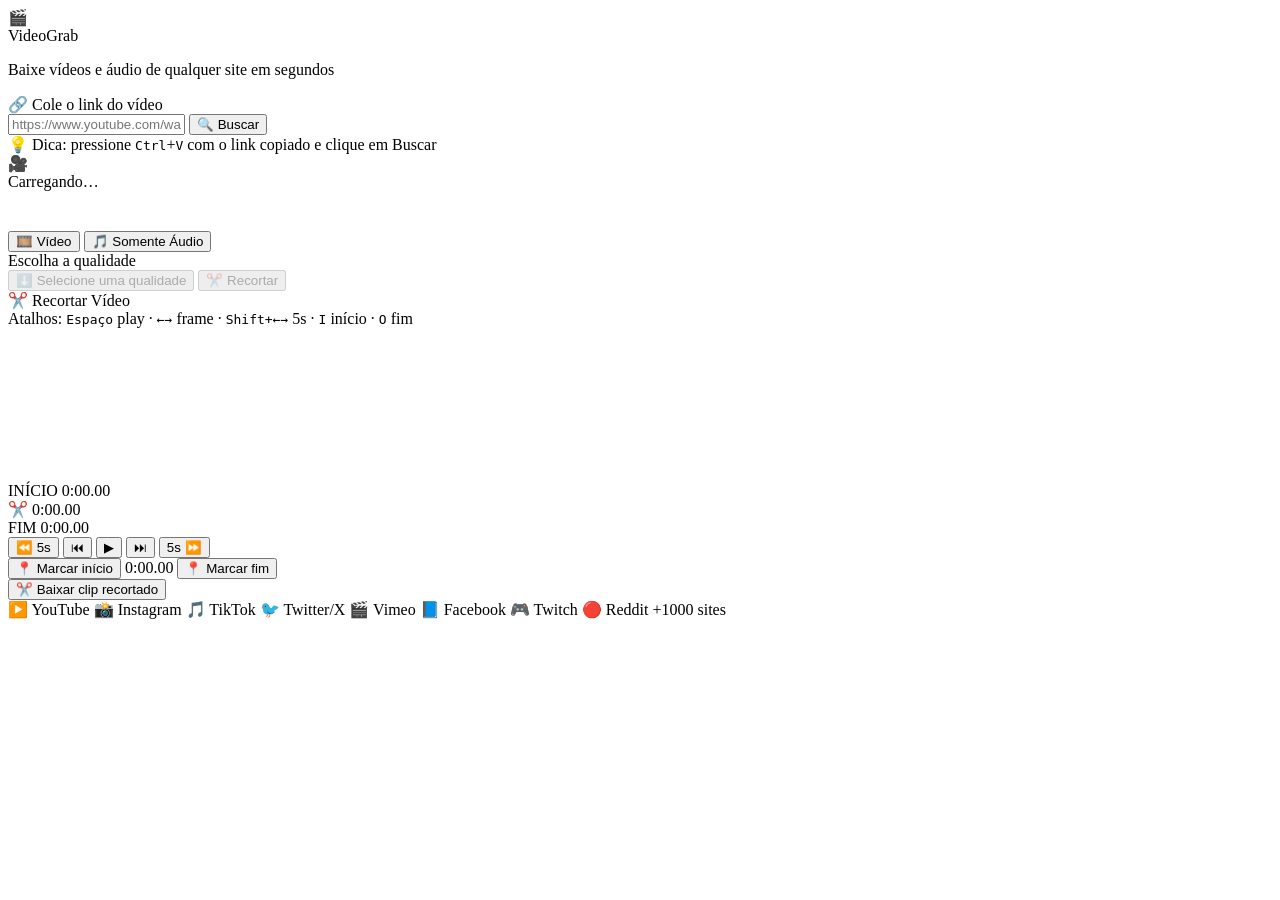
==== frontend/index.html @ 4be7fcfe "VideoGrab: extensão Chrome com backend na nuvem Co-Authored-By: Claude Opus 4.8 <noreply@anthropic.c" ====
<!DOCTYPE html>
<html lang="pt-BR">
<head>
  <meta charset="UTF-8" />
  <meta name="viewport" content="width=device-width, initial-scale=1.0" />
  <title>VideoGrab — Baixador de Vídeos</title>
  <meta name="description" content="Baixe vídeos e áudio do YouTube, Instagram, TikTok, Twitter e muito mais. Recorte trechos antes de baixar. Rápido, simples e gratuito." />
  <link rel="stylesheet" href="/static/style.css" />
  <link rel="icon" href="data:image/svg+xml,<svg xmlns='http://www.w3.org/2000/svg' viewBox='0 0 100 100'><text y='.9em' font-size='90'>🎬</text></svg>" />
</head>
<body>

<div class="app">

  <!-- ── Header ── -->
  <header>
    <div class="logo">
      <div class="logo-icon">🎬</div>
      <span class="logo-text">VideoGrab</span>
    </div>
    <p class="tagline">Baixe vídeos e áudio de qualquer site em segundos</p>
  </header>

  <!-- ── FFmpeg Status Banner ── -->
  <div id="ffmpeg-banner" style="display:none;" class="ffmpeg-banner fade-in"></div>

  <!-- ── URL Input Card ── -->
  <div class="card input-section fade-in">
    <div class="input-label">
      <span>🔗</span> Cole o link do vídeo
    </div>
    <div class="input-wrap">
      <input
        type="url"
        id="url-input"
        class="url-input"
        placeholder="https://www.youtube.com/watch?v=..."
        autocomplete="off"
        spellcheck="false"
      />
      <button class="btn-fetch" id="btn-fetch">
        <span>🔍</span>
        <span>Buscar</span>
      </button>
    </div>
    <div class="paste-hint">
      <span>💡</span>
      Dica: pressione <kbd>Ctrl</kbd>+<kbd>V</kbd> com o link copiado e clique em Buscar
    </div>
  </div>

  <!-- ── Video Info Card ── -->
  <div class="card fade-in" id="info-section">
    <div class="video-preview" id="video-preview">
      <div class="thumb-wrap" id="thumb-wrap">
        <div class="thumb-placeholder">🎥</div>
      </div>
      <div class="video-meta">
        <div class="video-title" id="video-title">Carregando…</div>
        <div class="meta-pills" id="meta-pills"></div>
      </div>
    </div>

    <hr style="border:none;border-top:1px solid var(--border);margin:20px 0;" />

    <!-- Format Tabs -->
    <div class="format-tabs" id="format-tabs">
      <button class="tab-btn active" data-type="video" id="tab-video">
        🎞️ Vídeo
      </button>
      <button class="tab-btn" data-type="audio" id="tab-audio">
        🎵 Somente Áudio
      </button>
    </div>

    <!-- Quality Grid -->
    <div class="quality-label">Escolha a qualidade</div>
    <div class="quality-grid" id="quality-grid"></div>

    <!-- Action Buttons -->
    <div class="action-buttons">
      <button class="btn-download" id="btn-download" disabled>
        <span>⬇️</span>
        <span id="btn-download-text">Selecione uma qualidade</span>
      </button>
      <button class="btn-trim-action" id="btn-trim" disabled title="Recortar antes de baixar (requer FFmpeg)">
        <span>✂️</span>
        <span>Recortar</span>
      </button>
    </div>
  </div>

  <!-- ── Trimmer Section ── -->
  <div class="card fade-in" id="trimmer-section">
    <div class="trimmer-header">
      <span>✂️</span>
      <span>Recortar Vídeo</span>
      <div class="trimmer-shortcuts-hint">
        Atalhos: <kbd>Espaço</kbd> play · <kbd>←→</kbd> frame · <kbd>Shift+←→</kbd> 5s · <kbd>I</kbd> início · <kbd>O</kbd> fim
      </div>
    </div>

    <!-- Video Player -->
    <div class="trimmer-player-wrap">
      <video id="trim-video" preload="metadata" playsinline></video>
    </div>

    <!-- Timeline -->
    <div class="trim-timeline-container">
      <div class="trim-timeline" id="trim-timeline">
        <div class="trim-region" id="trim-region"></div>
        <div class="trim-handle start" id="handle-start">
          <div class="handle-line"></div>
          <div class="handle-grip"></div>
        </div>
        <div class="trim-handle end" id="handle-end">
          <div class="handle-line"></div>
          <div class="handle-grip"></div>
        </div>
        <div class="trim-playhead" id="trim-playhead"></div>
      </div>
    </div>

    <!-- Time Displays -->
    <div class="trim-times">
      <div class="trim-time-group">
        <span class="trim-time-label">INÍCIO</span>
        <span class="trim-time-value accent" id="trim-start-time">0:00.00</span>
      </div>
      <div class="trim-clip-info">
        <span>✂️</span>
        <span id="trim-clip-duration">0:00.00</span>
      </div>
      <div class="trim-time-group">
        <span class="trim-time-label">FIM</span>
        <span class="trim-time-value cyan" id="trim-end-time">0:00.00</span>
      </div>
    </div>

    <!-- Controls Row -->
    <div class="trim-controls">
      <button class="trim-ctrl-btn" id="skip-back-5" title="Retroceder 5 segundos">⏪ 5s</button>
      <button class="trim-ctrl-btn" id="frame-back" title="Frame anterior">⏮</button>
      <button class="trim-ctrl-btn play-btn" id="trim-play-pause" title="Play / Pause">▶</button>
      <button class="trim-ctrl-btn" id="frame-forward" title="Próximo frame">⏭</button>
      <button class="trim-ctrl-btn" id="skip-forward-5" title="Avançar 5 segundos">5s ⏩</button>
    </div>

    <!-- Set Markers Row -->
    <div class="trim-marker-row">
      <button class="trim-marker-btn" id="set-start">📍 Marcar início</button>
      <span class="trim-current-time" id="current-time-display">0:00.00</span>
      <button class="trim-marker-btn" id="set-end">📍 Marcar fim</button>
    </div>

    <!-- Download Clip -->
    <button class="btn-download" id="btn-trim-download">
      <span>✂️</span>
      <span id="btn-trim-download-text">Baixar clip recortado</span>
    </button>
  </div>

  <!-- ── Progress Card ── -->
  <div class="card fade-in" id="progress-section">
    <div id="progress-content"></div>
  </div>

  <!-- ── History Section ── -->
  <div id="history-section" style="display:none;">
    <div class="section-title">
      <span>📋</span> Downloads recentes
    </div>
    <div class="history-list" id="history-list"></div>
  </div>

  <!-- ── Supported Sites ── -->
  <div class="sites-strip">
    <span class="site-chip">▶️ YouTube</span>
    <span class="site-chip">📸 Instagram</span>
    <span class="site-chip">🎵 TikTok</span>
    <span class="site-chip">🐦 Twitter/X</span>
    <span class="site-chip">🎬 Vimeo</span>
    <span class="site-chip">📘 Facebook</span>
    <span class="site-chip">🎮 Twitch</span>
    <span class="site-chip">🔴 Reddit</span>
    <span class="site-chip">+1000 sites</span>
  </div>

</div>

<!-- ── Toast container ── -->
<div class="toast-container" id="toast-container"></div>

<script src="/static/trimmer.js"></script>
<script src="/static/app.js"></script>
</body>
</html>
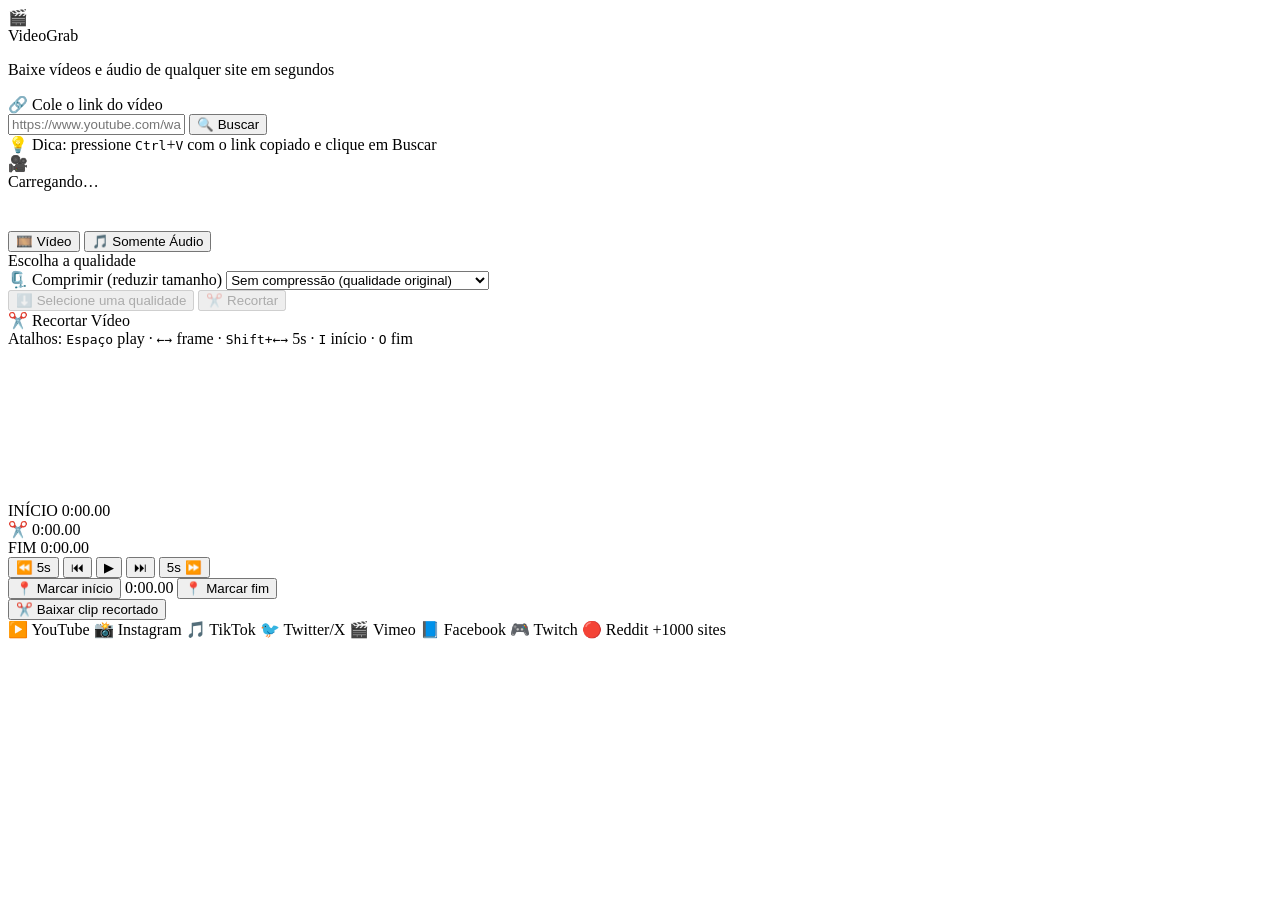
==== commit a2a2de05: "feat: compressao de arquivos (3 niveis) + recorte salva direto na pasta Downloads - Backend: etapa o" ====
--- a/frontend/index.html
+++ b/frontend/index.html
@@ -76,6 +76,17 @@
     <!-- Quality Grid -->
     <div class="quality-label">Escolha a qualidade</div>
     <div class="quality-grid" id="quality-grid"></div>
+
+    <!-- Compression -->
+    <div class="compress-row" id="compress-row">
+      <label class="compress-label" for="compress-select">🗜️ Comprimir (reduzir tamanho)</label>
+      <select id="compress-select" class="compress-select">
+        <option value="">Sem compressão (qualidade original)</option>
+        <option value="leve">Leve — boa qualidade, um pouco menor</option>
+        <option value="media">Média — 720p, bem menor</option>
+        <option value="forte">Forte — 480p, o menor possível</option>
+      </select>
+    </div>
 
     <!-- Action Buttons -->
     <div class="action-buttons">
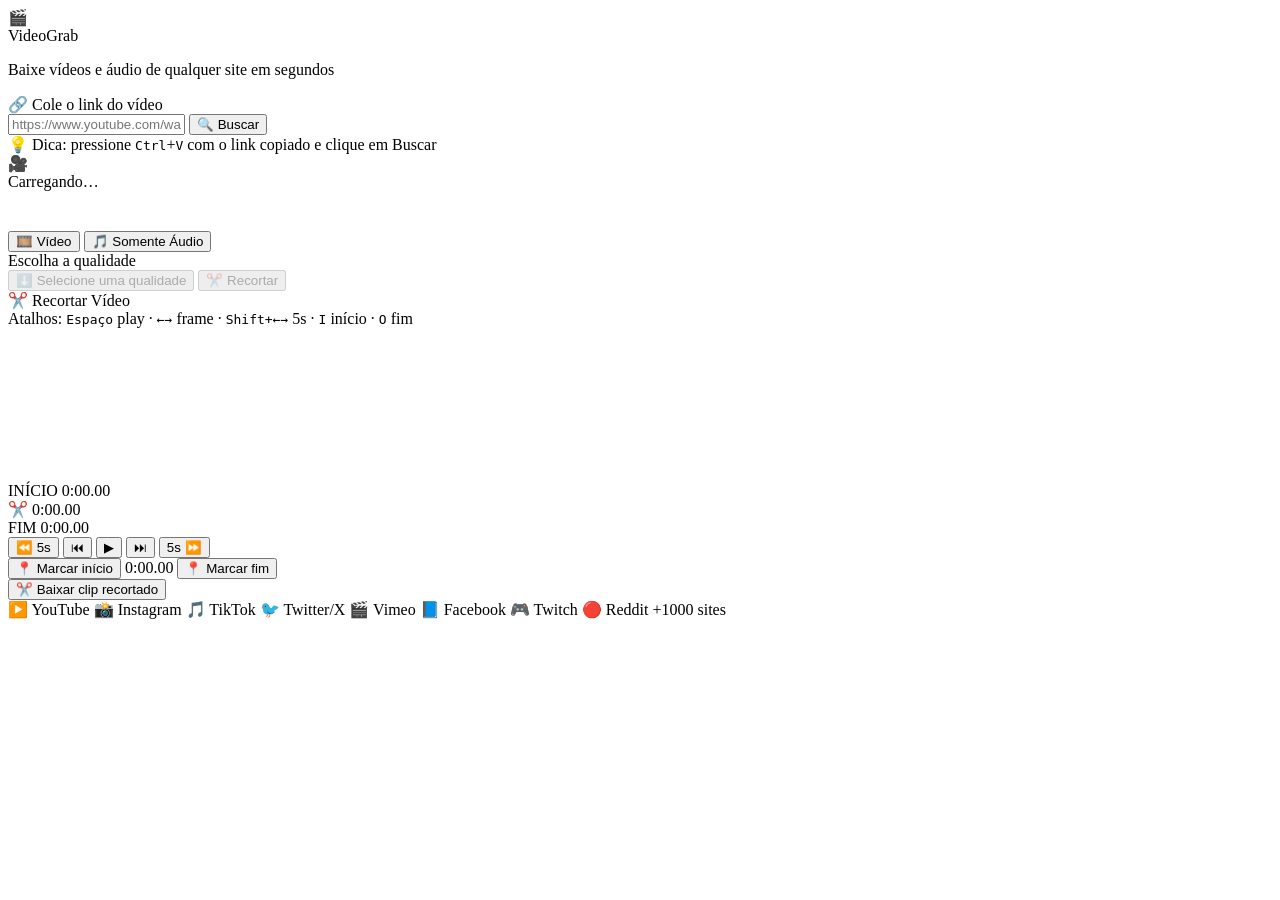
==== commit 3de2dd78: "revert: remove funcao de compressao (a pedido do usuario) Co-Authored-By: Claude Opus 4.8 <noreply@a" ====
--- a/frontend/index.html
+++ b/frontend/index.html
@@ -76,17 +76,6 @@
     <!-- Quality Grid -->
     <div class="quality-label">Escolha a qualidade</div>
     <div class="quality-grid" id="quality-grid"></div>
-
-    <!-- Compression -->
-    <div class="compress-row" id="compress-row">
-      <label class="compress-label" for="compress-select">🗜️ Comprimir (reduzir tamanho)</label>
-      <select id="compress-select" class="compress-select">
-        <option value="">Sem compressão (qualidade original)</option>
-        <option value="leve">Leve — boa qualidade, um pouco menor</option>
-        <option value="media">Média — 720p, bem menor</option>
-        <option value="forte">Forte — 480p, o menor possível</option>
-      </select>
-    </div>
 
     <!-- Action Buttons -->
     <div class="action-buttons">
